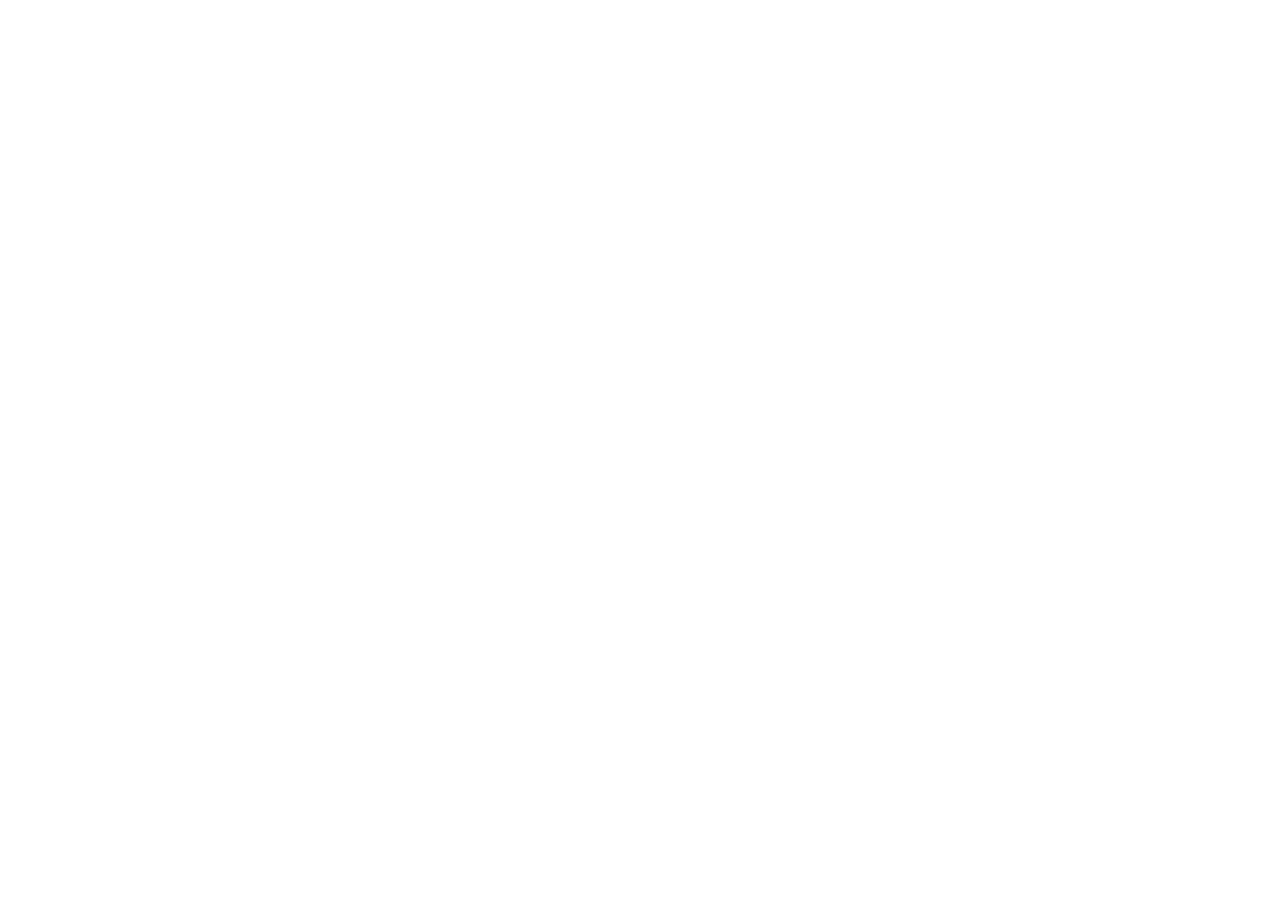
==== second.html @ 97f019fa "Add files via upload" ====
<!doctype html>
<html lang="en">
  <head>
    <title>Second page</title>
    <!-- Required meta tags -->
    <meta charset="utf-8">
    <meta name="viewport" content="width=device-width, initial-scale=1, shrink-to-fit=no">

    <!-- Bootstrap CSS -->
    <link rel="stylesheet" href="https://stackpath.bootstrapcdn.com/bootstrap/4.3.1/css/bootstrap.min.css" integrity="sha384-ggOyR0iXCbMQv3Xipma34MD+dH/1fQ784/j6cY/iJTQUOhcWr7x9JvoRxT2MZw1T" crossorigin="anonymous">
  </head>
  <body>
      
    <!-- Optional JavaScript -->
    <!-- jQuery first, then Popper.js, then Bootstrap JS -->
    <script src="https://code.jquery.com/jquery-3.3.1.slim.min.js" integrity="sha384-q8i/X+965DzO0rT7abK41JStQIAqVgRVzpbzo5smXKp4YfRvH+8abtTE1Pi6jizo" crossorigin="anonymous"></script>
    <script src="https://cdnjs.cloudflare.com/ajax/libs/popper.js/1.14.7/umd/popper.min.js" integrity="sha384-UO2eT0CpHqdSJQ6hJty5KVphtPhzWj9WO1clHTMGa3JDZwrnQq4sF86dIHNDz0W1" crossorigin="anonymous"></script>
    <script src="https://stackpath.bootstrapcdn.com/bootstrap/4.3.1/js/bootstrap.min.js" integrity="sha384-JjSmVgyd0p3pXB1rRibZUAYoIIy6OrQ6VrjIEaFf/nJGzIxFDsf4x0xIM+B07jRM" crossorigin="anonymous"></script>

    <!--CSS for toggle menu option  -->
    <link rel="stylesheet" href="sec_style.css" > 
  </body>
</html>
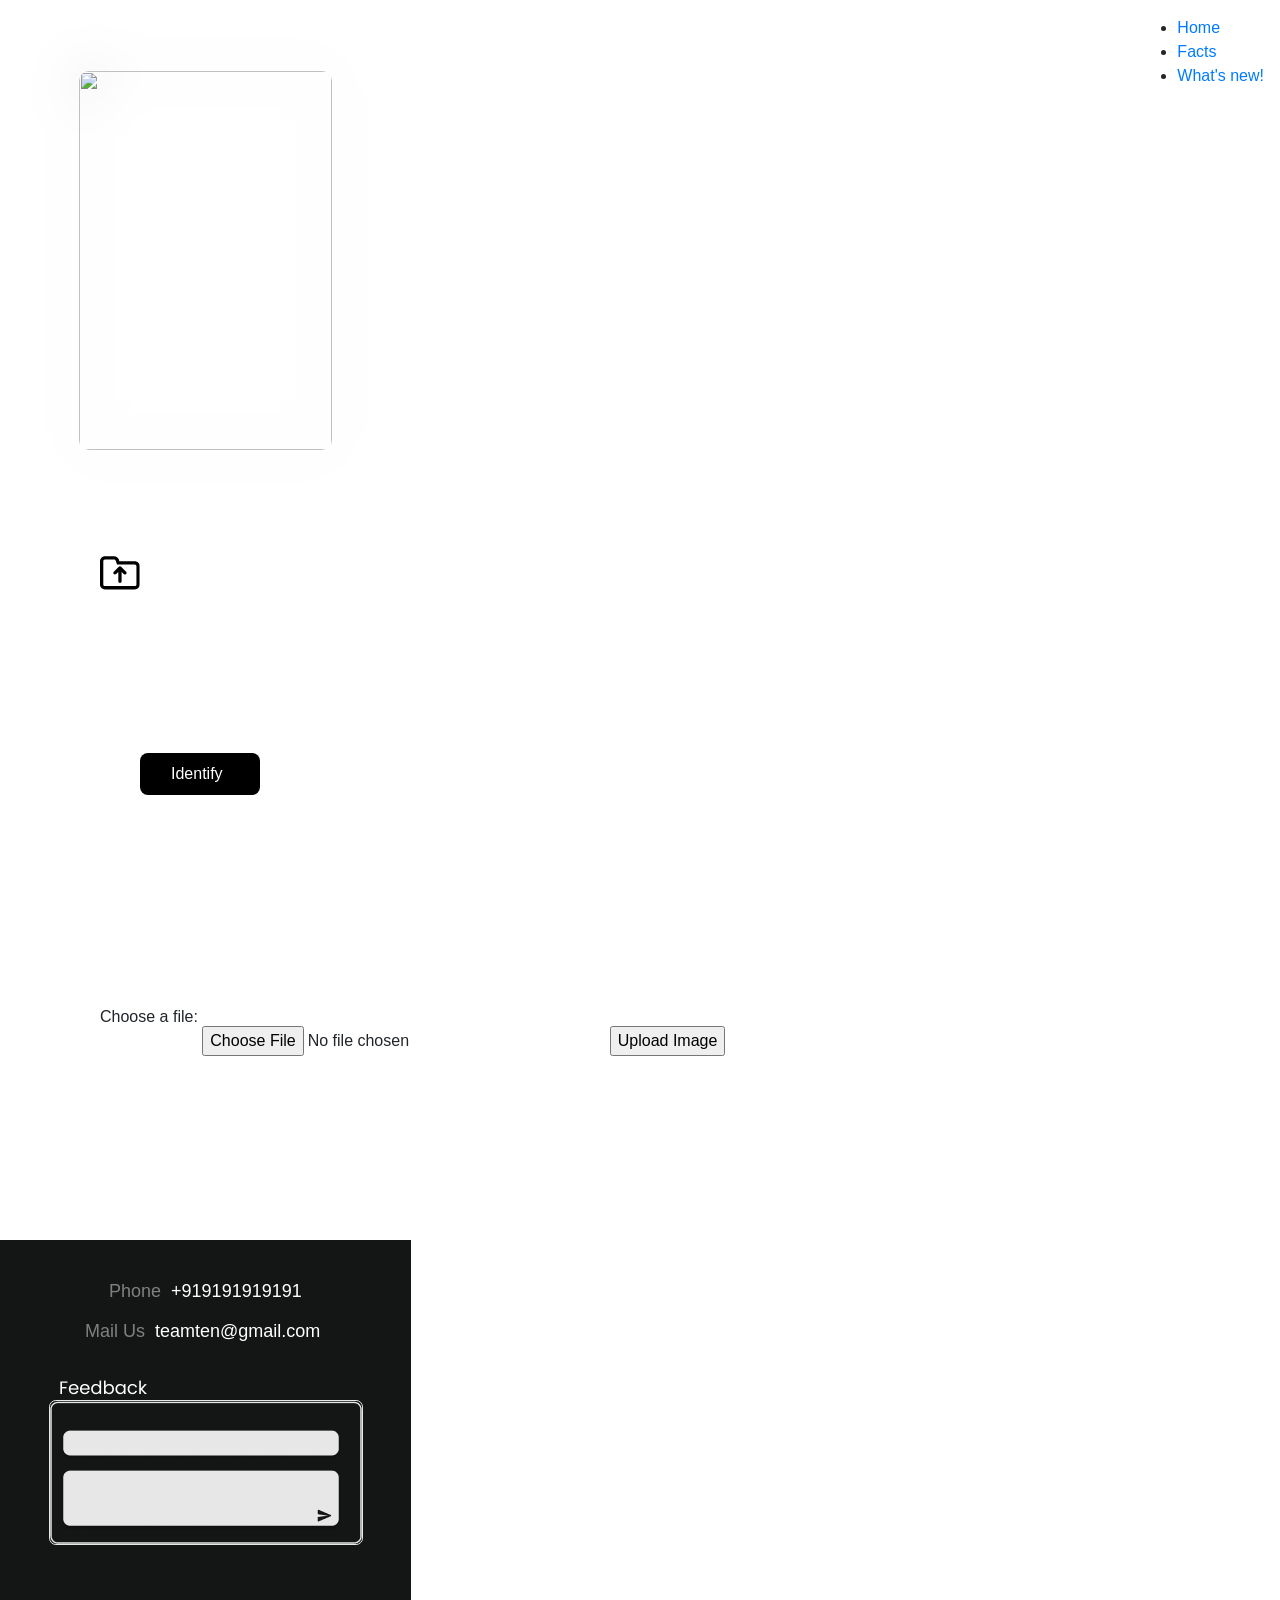
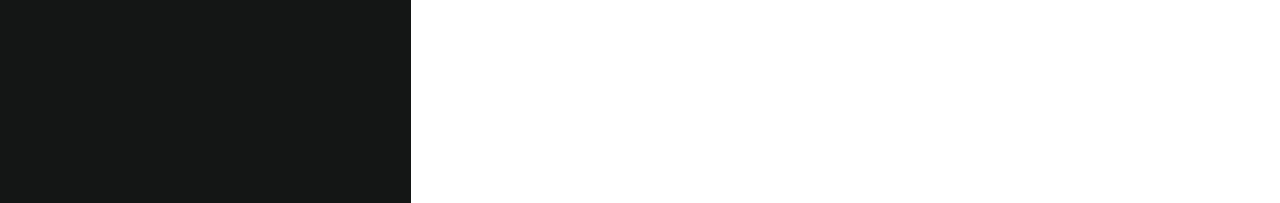
==== commit 44d2a569: "added" ====
--- a/second.html
+++ b/second.html
@@ -1,23 +1,72 @@
-<!doctype html>
-<html lang="en">
-  <head>
-    <title>Second page</title>
-    <!-- Required meta tags -->
-    <meta charset="utf-8">
-    <meta name="viewport" content="width=device-width, initial-scale=1, shrink-to-fit=no">
-
-    <!-- Bootstrap CSS -->
-    <link rel="stylesheet" href="https://stackpath.bootstrapcdn.com/bootstrap/4.3.1/css/bootstrap.min.css" integrity="sha384-ggOyR0iXCbMQv3Xipma34MD+dH/1fQ784/j6cY/iJTQUOhcWr7x9JvoRxT2MZw1T" crossorigin="anonymous">
-  </head>
-  <body>
-      
-    <!-- Optional JavaScript -->
-    <!-- jQuery first, then Popper.js, then Bootstrap JS -->
-    <script src="https://code.jquery.com/jquery-3.3.1.slim.min.js" integrity="sha384-q8i/X+965DzO0rT7abK41JStQIAqVgRVzpbzo5smXKp4YfRvH+8abtTE1Pi6jizo" crossorigin="anonymous"></script>
-    <script src="https://cdnjs.cloudflare.com/ajax/libs/popper.js/1.14.7/umd/popper.min.js" integrity="sha384-UO2eT0CpHqdSJQ6hJty5KVphtPhzWj9WO1clHTMGa3JDZwrnQq4sF86dIHNDz0W1" crossorigin="anonymous"></script>
-    <script src="https://stackpath.bootstrapcdn.com/bootstrap/4.3.1/js/bootstrap.min.js" integrity="sha384-JjSmVgyd0p3pXB1rRibZUAYoIIy6OrQ6VrjIEaFf/nJGzIxFDsf4x0xIM+B07jRM" crossorigin="anonymous"></script>
-
-    <!--CSS for toggle menu option  -->
-    <link rel="stylesheet" href="sec_style.css" > 
-  </body>
+<!doctype html>
+<html lang="en">
+  <head>
+    <title>Second page</title>
+    <!-- Required meta tags -->
+    <meta charset="utf-8">
+    <meta name="viewport" content="width=device-width, initial-scale=1, shrink-to-fit=no">
+
+    <!-- Bootstrap CSS -->
+    <link rel="stylesheet" href="https://stackpath.bootstrapcdn.com/bootstrap/4.3.1/css/bootstrap.min.css" integrity="sha384-ggOyR0iXCbMQv3Xipma34MD+dH/1fQ784/j6cY/iJTQUOhcWr7x9JvoRxT2MZw1T" crossorigin="anonymous">
+  </head>
+  <body>
+      
+    <!-- Optional JavaScript -->
+    <!-- jQuery first, then Popper.js, then Bootstrap JS -->
+    <script src="https://code.jquery.com/jquery-3.3.1.slim.min.js" integrity="sha384-q8i/X+965DzO0rT7abK41JStQIAqVgRVzpbzo5smXKp4YfRvH+8abtTE1Pi6jizo" crossorigin="anonymous"></script>
+    <script src="https://cdnjs.cloudflare.com/ajax/libs/popper.js/1.14.7/umd/popper.min.js" integrity="sha384-UO2eT0CpHqdSJQ6hJty5KVphtPhzWj9WO1clHTMGa3JDZwrnQq4sF86dIHNDz0W1" crossorigin="anonymous"></script>
+    <script src="https://stackpath.bootstrapcdn.com/bootstrap/4.3.1/js/bootstrap.min.js" integrity="sha384-JjSmVgyd0p3pXB1rRibZUAYoIIy6OrQ6VrjIEaFf/nJGzIxFDsf4x0xIM+B07jRM" crossorigin="anonymous"></script>
+
+    <!--CSS-->
+    <link rel="stylesheet" href="sec_style.css" > 
+
+    <header>
+      <nav class="nav">
+          <!--   <div class="toggle_link">
+            <i class="fas fa-sliders-h"></i>
+          </div>   -->
+          <ul class="nav__list">
+              <li class="nav__list-item"><a href="" class="nav__link">Home</a></li>
+              <li class="nav__list-item"><a href="" class="nav__link">Facts</a></li>
+              <li class="nav__list-item"><a href="" class="nav__link">What's new!</a></li>
+          </ul>
+      </nav>
+  </header>
+
+<img class="blue" src="blue_bird.png">
+
+<div class="up"></div>
+  <img class="upload" src="upload_icon.svg">
+  <form action="upload.php" method="post" enctype="multipart/form-data">
+    <label class="uplabel" for="file">Choose a file:</label> 
+    <input class="upfile" type="file" name="fileToUpload">
+    <input class="upsubmit" type="submit" value="Upload Image">
+  </form>
+</div>
+
+<!--<div class="cam"></div>
+  <img class="camera" src="camera.svg">
+</div>-->
+
+<a href="" class="identify">Identify</a>
+<footer>
+  <img class="rectbl" src="rect_bl.png">
+
+  <p class="reach">Reach out</p>
+
+  <img class="lin" src="linkedin.png">
+  <img class="insta" src="insta.png">
+  <img class="insta2" src="insta2.png">
+  <img class="twit" src="twitter.png">
+  <img class="github" src="github.png">
+  <p class="call"> <span style="color:grey;">Phone    </span>&nbsp;<span style="color:white;">+919191919191</span></p>
+  <p class="mail"> <span style="color:grey;">Mail Us    </span>&nbsp;<span style="color:white;">teamten@gmail.com</span></p>
+  <img class="whiterect" src="whiterect.png">
+  <img class="feed" src="feed.png">
+  <img class="mailbox" src="mailbox.png">
+  <img class="feedbox" src="feedbox.png">
+  <img class="send" src="send.png">
+</footer>
+  
+  </body>
 </html>
--- a/sec_style.css
+++ b/sec_style.css
@@ -0,0 +1,204 @@
+.nav {
+    display: flex;
+    padding: 16px;
+    font-family: sans-serif;
+  }
+
+  .nav__list {
+    margin-left:auto;
+  }
+  
+ @media only screen and (max-width: 768px) {
+    .nav {
+      flex-direction: column;
+    }
+  }
+
+  .blue {
+    position:absolute;
+    width: 253px;
+    height: 379px;
+    left: 79px;
+    top: 71px;
+    
+    background: url(6f1b6d6b8d74e629d7854a761b5aac63.jpg);
+    filter: drop-shadow(0px 0px 25px rgba(0, 0, 0, 0.25));
+    border-radius: 10px;
+  }
+
+  .upload {
+    height: 906px;
+    width: 40px;
+    margin-left:100px;
+    top: 30px;
+    border-radius: 0px;    
+  }
+
+  /*.uptxt {
+    height: 906px;
+    width: 40px;
+    margin-left: 900px;
+    top: 30px;
+    font-family: 'Poppins', sans-serif;
+    font-size: 16px;
+    font-style: normal;
+    font-weight: 400;
+    line-height: 24px;
+    letter-spacing: 0em;
+    color: #141615;
+  }*/
+
+ /* .uptxt {
+    position:block;
+    color:black;
+    width: 120px;
+    height: 42px;
+    margin-left: 85px;
+    margin-top: 0.1px;
+  }*/
+
+ /* .camtxt {
+    position:block;
+    color:black;
+  } */
+
+  .camera {
+    width: 40px;  
+    position: absolute;
+    left: 50.17%;
+    right: 4.17%;
+    top: 92.5%;
+    bottom: 12.5%;
+  }
+
+  .identify {
+    /* Group 4 */
+    position: absolute;
+    background-color: black;
+    color: white;
+    width: 120px;
+    height: 42px;
+    left: 140px;
+    top: 753px;
+    border-radius: 8px;
+    line-height: 42px;
+    box-sizing: border-box;
+    padding:0 31px;
+  }
+
+  .rectbl {
+    position: absolute;
+    width: 411px;
+    height: 563px;
+    left: 0px;
+    top: 1240px;
+    background: #141615;
+  }
+
+  .reach {
+    position: absolute;
+    width: 94px;
+    height: 27px;
+    left: 158px;
+    top: 1100px;
+    font-family: 'Poppins',;
+    font-style: normal;
+    font-weight: normal;
+    font-size: 18px;
+    line-height: 27px;
+    color: #FFFFFF;
+  }
+
+  .lin {
+    position: absolute;
+    left: 78px;
+    top: 1170px;
+  }
+
+  .insta {
+    position: absolute;
+    left: 148px;
+    top: 1170px;
+  }
+
+  .insta2 {
+    position: absolute;
+    left: 157px;
+    top: 1178px;
+  }
+
+  .twit {
+    position: absolute;
+    left: 218px;
+    top: 1170px;
+  }
+
+  .github {
+    position: absolute;
+    left: 288px;
+    top: 1170px;
+  }
+
+  .mail {
+    position: absolute;
+    left: 85px;
+    top: 1318px;
+    font-family: 'Poppins',;
+    font-style: normal;
+    font-weight: 500;
+    font-size: 18px;
+    line-height: 27px;
+  }
+
+  .call {
+    position: absolute;
+    left: 109px;
+    top: 1278px;
+    font-family: 'Poppins',;
+    font-style: normal;
+    font-weight: 500;
+    font-size: 18px;
+    line-height: 27px;
+  }
+
+  .whiterect {
+    position: absolute;
+    left: 49px;
+    top: 1400px;
+    border: 1.37778px solid #E7E7E7;
+    border-radius: 6.88889px;
+  }
+
+  .feed {
+    position: absolute;
+    left: 60px;
+    top: 1380px;
+  }
+
+  .mailbox{
+    position: absolute;
+    left: 60px;
+    top: 1430px;
+  }
+
+  .feedbox{
+    position: absolute;
+    left: 60px;
+    top: 1470px;
+  }
+
+  .send{
+    position: absolute;
+    left: 317px;
+    top: 1509px;
+  }
+.uplabel {
+  margin-left:100px;
+  margin-top: 3px;
+  transform: translateY(-100%);
+}
+
+.upsubmit {
+  margin-left:100px;
+  top: 30px;
+}
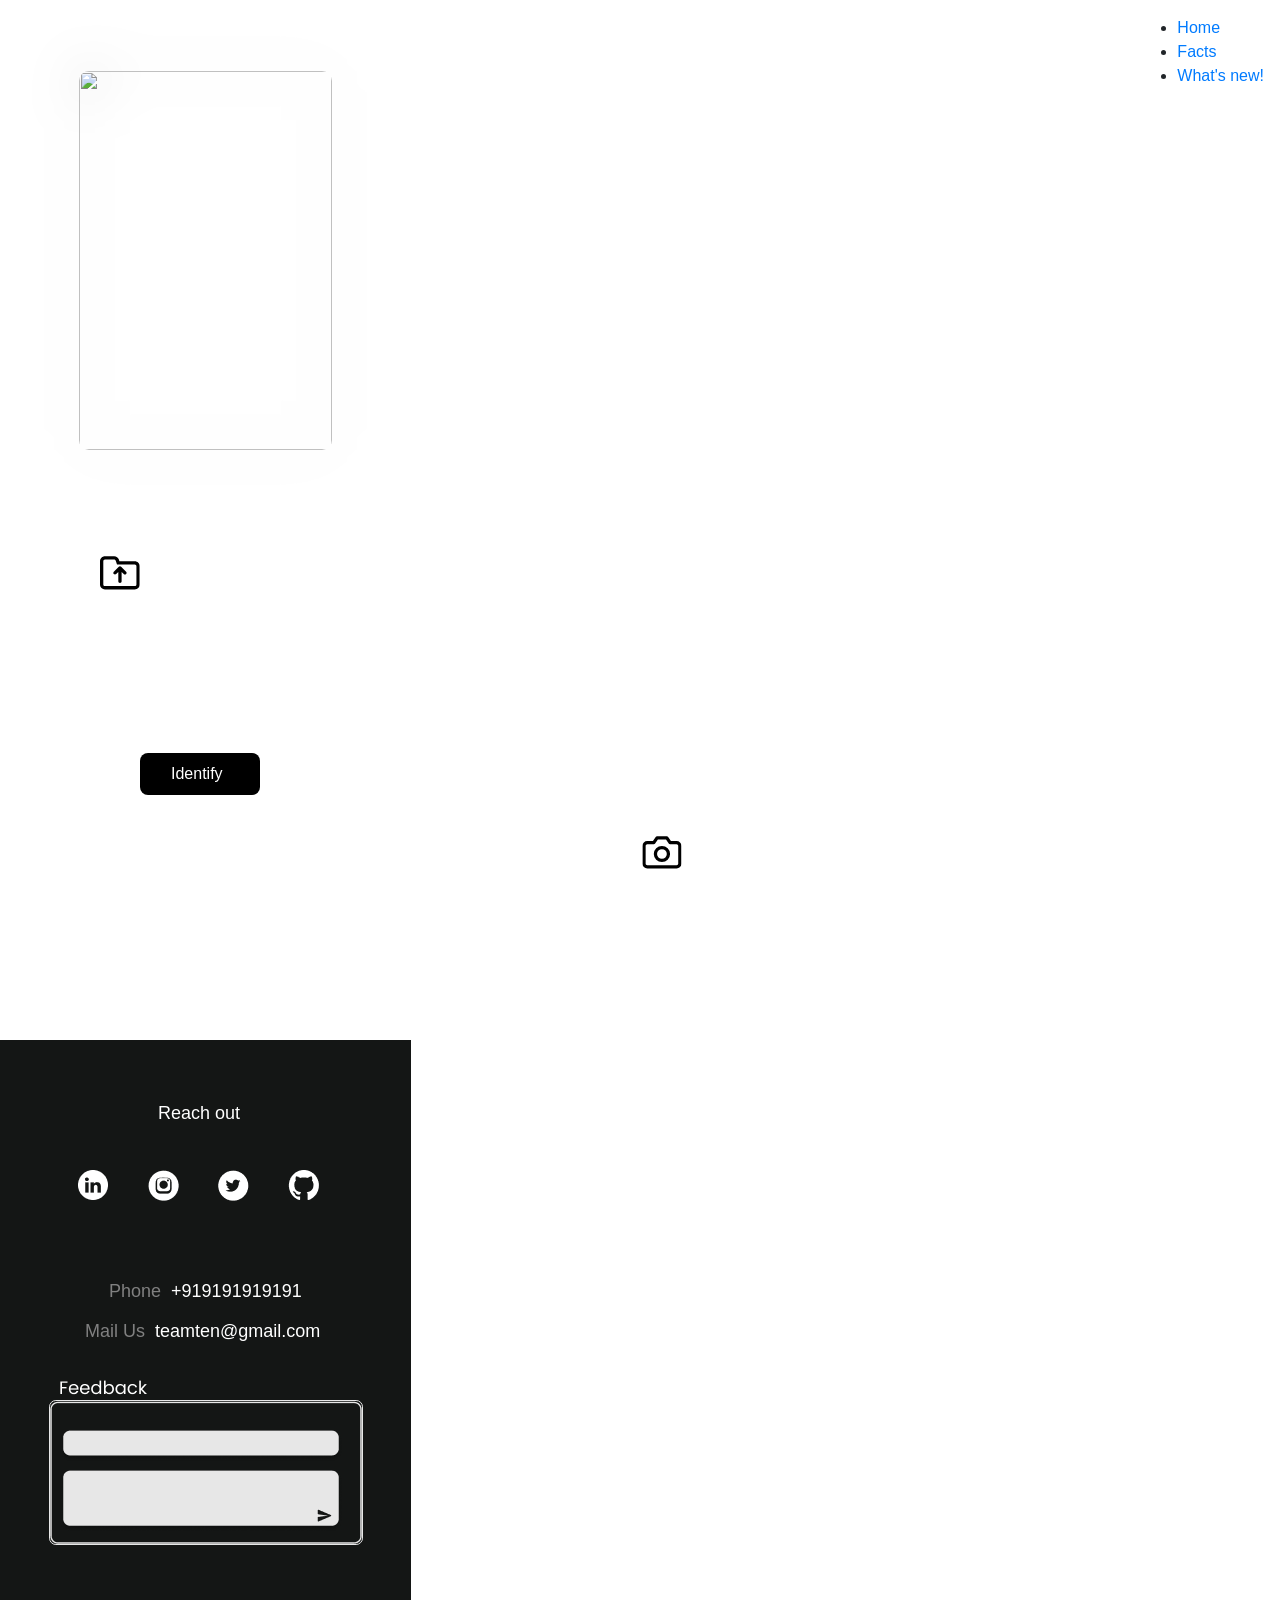
==== commit 62d3b28e: "added" ====
--- a/second.html
+++ b/second.html
@@ -37,16 +37,13 @@
 
 <div class="up"></div>
   <img class="upload" src="upload_icon.svg">
-  <form action="upload.php" method="post" enctype="multipart/form-data">
-    <label class="uplabel" for="file">Choose a file:</label> 
-    <input class="upfile" type="file" name="fileToUpload">
-    <input class="upsubmit" type="submit" value="Upload Image">
-  </form>
+ <!-- <a href="" class="uptxt">Upload</a> -->
 </div>
 
-<!--<div class="cam"></div>
+<div class="cam"></div>
   <img class="camera" src="camera.svg">
-</div>-->
+  <!--<a href="" class="camtxt">Camera</a>-->
+</div>
 
 <a href="" class="identify">Identify</a>
 <footer>
--- a/sec_style.css
+++ b/sec_style.css
@@ -91,7 +91,7 @@
     width: 411px;
     height: 563px;
     left: 0px;
-    top: 1240px;
+    top: 1040px;
     background: #141615;
   }
 
@@ -191,14 +191,4 @@
     position: absolute;
     left: 317px;
     top: 1509px;
-  }
-.uplabel {
-  margin-left:100px;
-  margin-top: 3px;
-  transform: translateY(-100%);
-}
-
-.upsubmit {
-  margin-left:100px;
-  top: 30px;
-}+  }
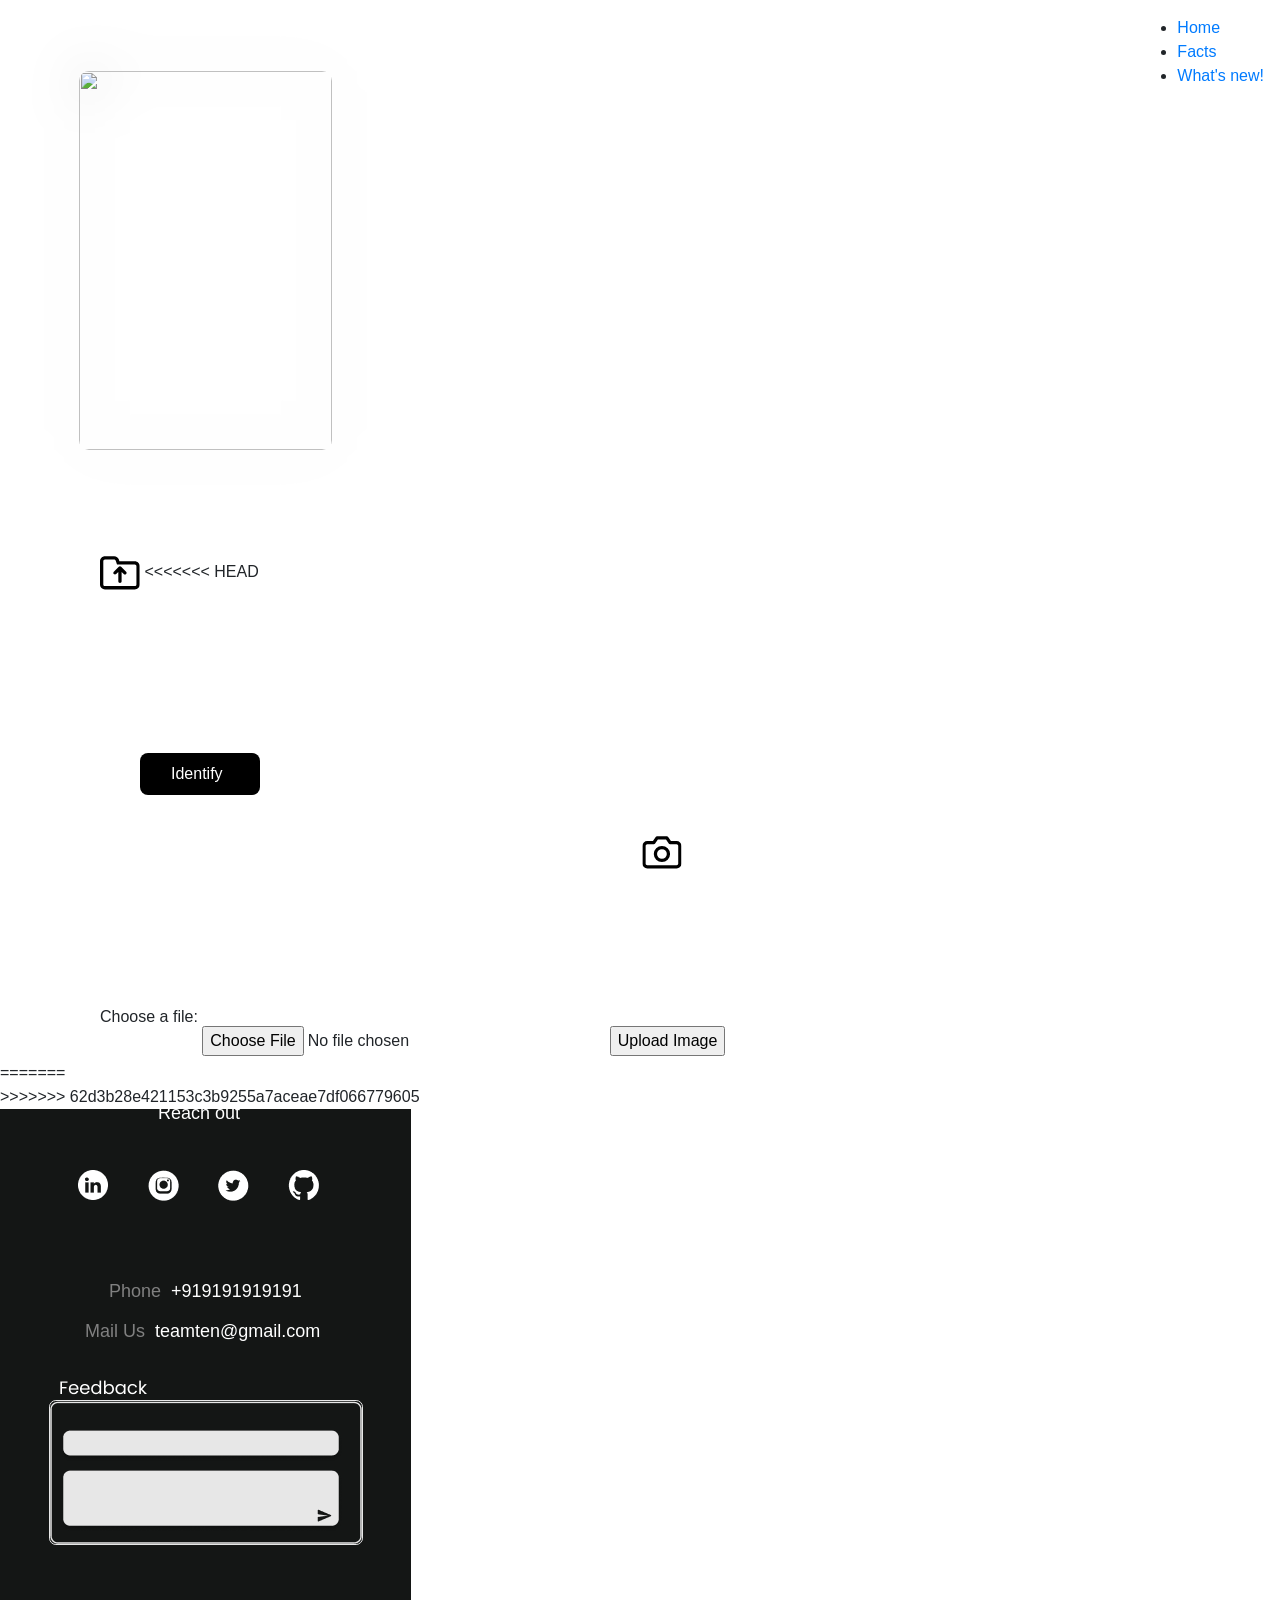
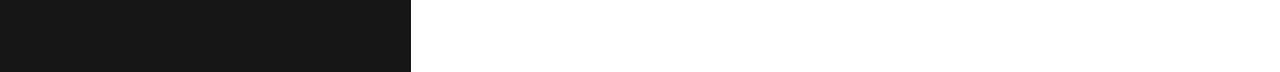
==== commit 2b6e6a32: "Merge branch 'main' of https://github.com/devshreeManiar/hci_birdy" ====
--- a/second.html
+++ b/second.html
@@ -37,6 +37,18 @@
 
 <div class="up"></div>
   <img class="upload" src="upload_icon.svg">
+<<<<<<< HEAD
+  <form action="upload.php" method="post" enctype="multipart/form-data">
+    <label class="uplabel" for="file">Choose a file:</label> 
+    <input class="upfile" type="file" name="fileToUpload">
+    <input class="upsubmit" type="submit" value="Upload Image">
+  </form>
+</div>
+
+<!--<div class="cam"></div>
+  <img class="camera" src="camera.svg">
+</div>-->
+=======
  <!-- <a href="" class="uptxt">Upload</a> -->
 </div>
 
@@ -44,6 +56,7 @@
   <img class="camera" src="camera.svg">
   <!--<a href="" class="camtxt">Camera</a>-->
 </div>
+>>>>>>> 62d3b28e421153c3b9255a7aceae7df066779605
 
 <a href="" class="identify">Identify</a>
 <footer>
--- a/sec_style.css
+++ b/sec_style.css
@@ -91,7 +91,11 @@
     width: 411px;
     height: 563px;
     left: 0px;
+<<<<<<< HEAD
+    top: 1240px;
+=======
     top: 1040px;
+>>>>>>> 62d3b28e421153c3b9255a7aceae7df066779605
     background: #141615;
   }
 
@@ -191,4 +195,18 @@
     position: absolute;
     left: 317px;
     top: 1509px;
-  }+<<<<<<< HEAD
+  }
+.uplabel {
+  margin-left:100px;
+  margin-top: 3px;
+  transform: translateY(-100%);
+}
+
+.upsubmit {
+  margin-left:100px;
+  top: 30px;
+}
+=======
+  }
+>>>>>>> 62d3b28e421153c3b9255a7aceae7df066779605
